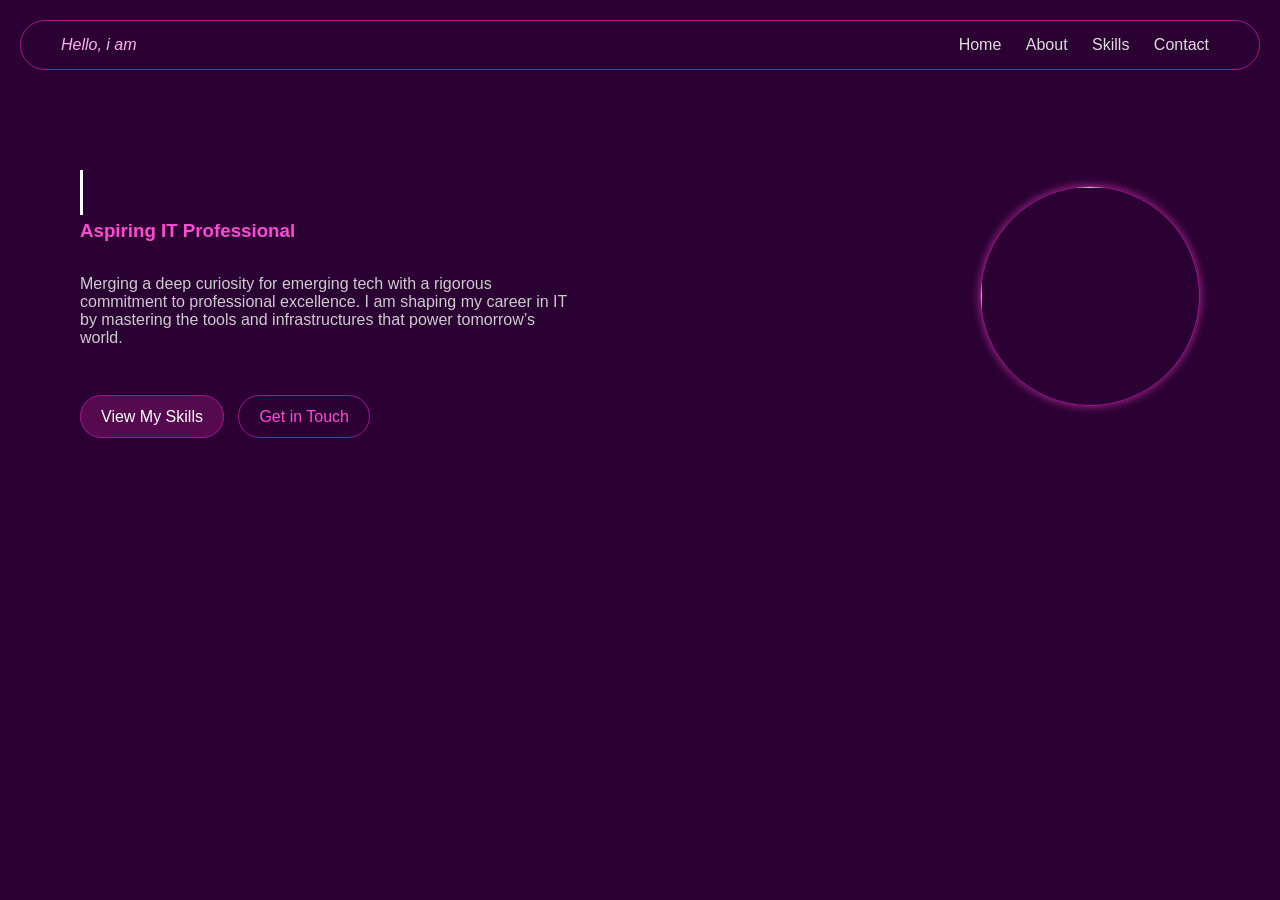
==== index.html @ 68d5dceb "Add files via upload" ====
<!DOCTYPE html>
<html lang="en">
<head>
    <meta charset="UTF-8">
    <meta name="viewport" content="width=device-width, initial-scale=1.0">
    <title>Portfolio</title>
    <link rel="stylesheet" href="home.css">
</head>

<body>
   <header>
    <div class="logo">Hello, i am</div>
    <nav> 
        <a href="index.html">Home</a>
        <a href="about.html">About</a>
        <a href="skills.html">Skills</a>
        <a href="contact.html">Contact</a>
    </nav>
   </header>

   <section class="hero">
    <div>
        <h1>ANALY N. MAGDALE</h1>
        <H3>Aspiring IT Professional</H3>
            <br>
        <p>
           Merging a deep curiosity for emerging tech with a rigorous commitment to professional excellence. I am shaping my career in IT by mastering the tools and infrastructures that power tomorrow’s world.
        </p>
                <br></br>
        <div class="buttons">
            <a href="skills.html" class="primary">View My Skills</a>
            <a href="contact.html" class="outline">Get in Touch</a>
        </div>
    </div>

    <div class="profile">
        <img src="c:\Users\Persona\Downloads\2x2.png">
    </div>
   </section>

   <script src="script.js"></script>

</body>
</body>
</html>
---- home.css ----
/* RESET */
* {
    margin: 0;
    padding: 0;
    box-sizing: border-box;
    font-family: 'Segoe UI', sans-serif;
}

/* BODY */
body {
    background: #2b0033;
    color: #fff;
}

/* HEADER */
header {
    display: flex;
    justify-content: space-between;
    align-items: center;
    padding: 15px 40px;
    border: 1px solid #a71391;
    border-radius: 30px;
    margin: 20px;
}

.logo {
    font-style: italic;
    color: #ffb3ec;
}

nav a {
    color: #ddd;
    text-decoration: none;
    margin: 0 10px;
    transition: 0.3s;
}

nav a:hover {
    color: #ff4bd1;
}

/* HERO SECTION */
.hero {
    display: flex;
    justify-content: space-between;
    align-items: center;
    padding: 80px;
}

.hero h1 {
    font-size: 40px;
    font-weight: bold;
}

h1 {
    font-size: 40px;
  font-weight: bold;
  color: white;

  overflow: hidden;
  white-space: nowrap;
  border-right: 3px solid #fff;

  width: 0;
  animation: typingLoop 6s steps(12) infinite,
             blink 0.7s step-end infinite;
}

@keyframes typingLoop {
  0% { width: 0 }
  40% { width: 100% }
  60% { width: 100% }
  100% { width: 0 }
}

@keyframes blink {
  50% { border-color: transparent; }
}

.hero h3 {
    color: #ff4bd1;
    margin-top: 5px;
}

.hero p {
    margin-top: 15px;
    color: #ccc;
    max-width: 500px;
    justify-content: baseline;
}

/* BUTTONS */
.buttons {
    margin-top: 25px;
}

.buttons a {
    padding: 12px 20px;
    border-radius: 25px;
    margin-right: 10px;
    text-decoration: none;
    transition: 0.3s;
}

.primary {
    background: #55094f;
    border: 1px solid #a71391;
    color: #fff;
}

.primary:hover {
    background: #ff4bd1;
}

.outline {
    border: 1px solid #a71391;
    color: #ff4bd1;
}

.outline:hover {
    background: #ff4bd1;
    color: #fff;
}

/* PROFILE IMAGE */
.profile img {
    width: 220px;
    height: 220px;
    border-radius: 50%;
    border: 1px solid #a71391;
    box-shadow: 0 0 10px rgba(255, 75, 209, 0.6);
}

/* RESPONSIVE */
@media (max-width: 320px) {
    nav{
        flex-direction: column;
    }

    .hero {
        flex-direction: column;
        text-align: center;
    }

    .profile {
        margin-top: 30px;
    }
}
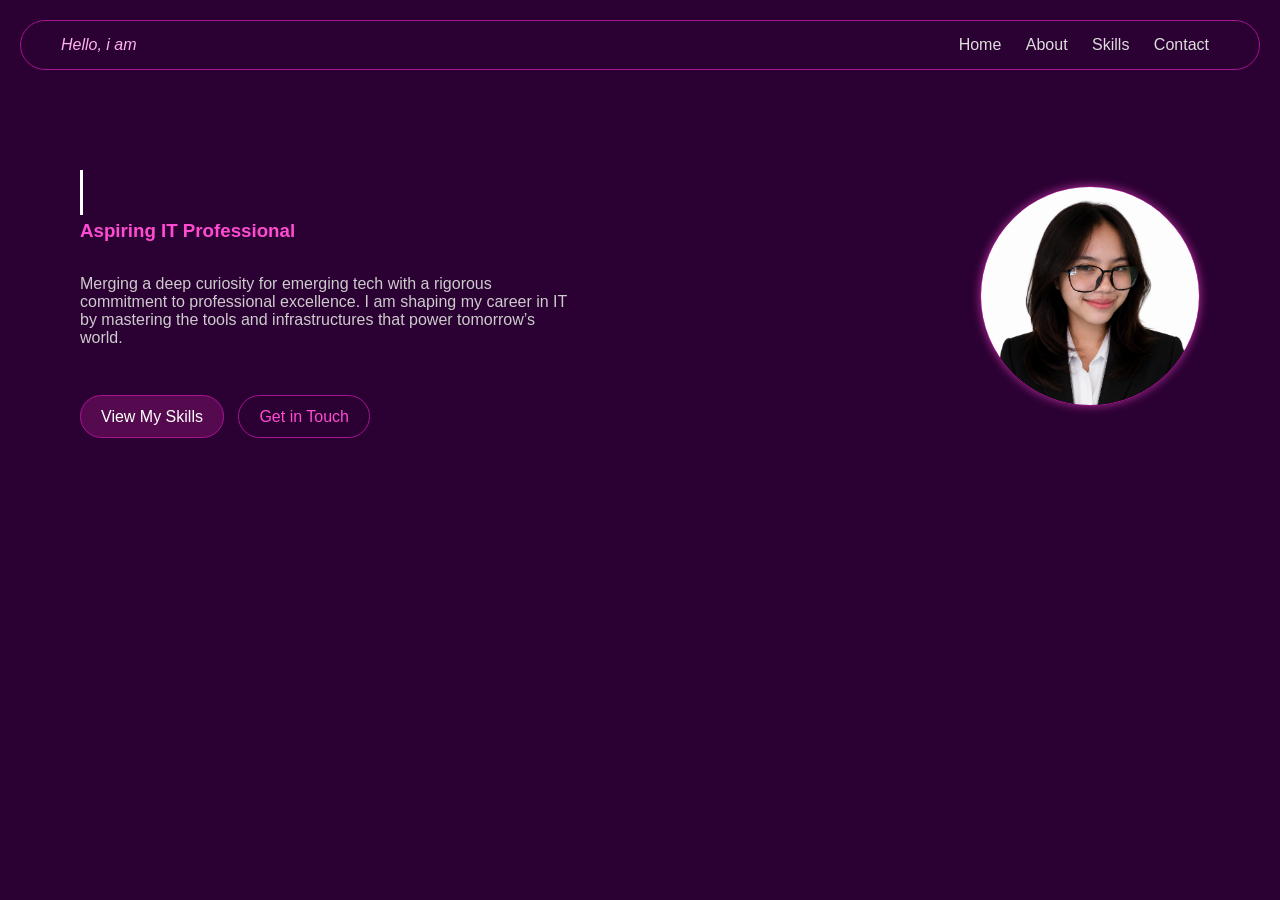
==== commit bdfbb17a: "Update index.html" ====
--- a/index.html
+++ b/index.html
@@ -34,7 +34,7 @@
     </div>
 
     <div class="profile">
-        <img src="c:\Users\Persona\Downloads\2x2.png">
+        <img src="2x2.png">
     </div>
    </section>
 
@@ -42,4 +42,4 @@
 
 </body>
 </body>
-</html>+</html>
